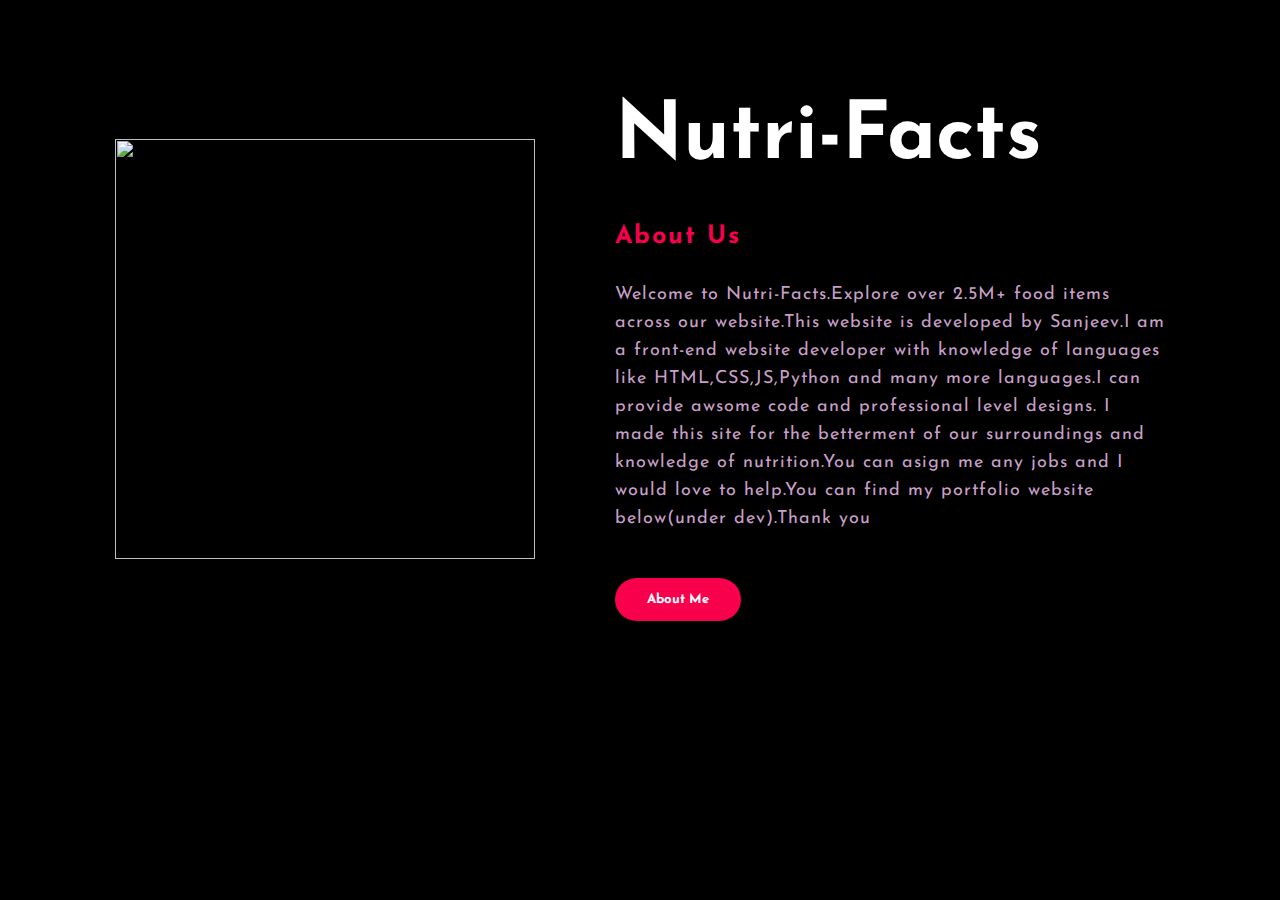
==== about-us.html @ 1d0c503c "Add files via upload" ====
<html>
  <head>
    <title>About us</title>
    <link rel="stylesheet" href="style.css">
<link rel="preconnect" href="https://fonts.googleapis.com"><link rel="preconnect" href="https://fonts.gstatic.com" crossorigin><link href="https://fonts.googleapis.com/css2?family=Josefin+Sans&display=swap" rel="stylesheet">
  </head>
  <body bgcolor="black">
    <style>
      * {
  padding: 0;
  margin: 0;
  font-family: 'Josefin Sans', sans-serif;
  box-sizing: border-box;
}

.about {
  width: 100%;
  padding: 78px 0px;
  background-color: black;
}

.about img {
  height: auto;
  width: 420px;
}

.about-text {
  width: 550px;
}

.main {
  width: 1130px;
  max-width: 95%;
  margin: 0 auto;
  display: flex;
  align-items: center;
  justify-content: space-around;
}

.about-text h1 {
  color: white;
  font-size: 80px;
  text-transform: capitalize;
  margin-bottom: 20px;
}

.about-text h5 {
  color: white;
  font-size: 25px;
  text-transform: capitalize;
  margin-bottom: 25px;
  letter-spacing: 2px;
}

span {
  color: #f9004d;
}

.about-text p {
  color: #fcfc;
  letter-spacing: 1px;
  line-height: 28px;
  font-size: 18px;
  margin-bottom: 45;
}

button {
  background: #f9004d;
  color: white;
  text-decoration: none;
  border: 2px solid transparent;
  font-weight: bold;
  padding: 13px 30px;
  border-radius: 30px;
  transition: .4s;
}

button:hover {
  background: transparent;
  border: 2px solid #f9004d;
  cursor: pointer;
}
    </style>
    <section class="about">
      <div class="main">
        <img src="contact page/favicon.ico">
        <div class="about-text">
          <h1>Nutri-Facts</h1>
          <h5><span>About us</span></h5>
          <p>Welcome to Nutri-Facts.Explore over 2.5M+ food items across our website.This website is developed by Sanjeev.I am a front-end website developer
with knowledge of languages like HTML,CSS,JS,Python and many more languages.I can provide awsome code and professional level designs.
I made this site for the betterment of our surroundings and knowledge of nutrition.You can asign me any jobs and I would love to help.You can find my portfolio website below(under dev).Thank you</p>
          <button type="button">About Me</button>
        </div>
      </div>
    </section>
  </body>
</html>
---- style.css ----
* {
    padding: 0;
    margin: 0;
    box-sizing: border-box;
  }
  
  header {
    width: 100%;
    height: 100vh;
    background: linear-gradient(rgba(0,0,0,0.8),rgba(0,0,0,0.2)), url('images/background.jpg');
    background-size: cover;
    font-family: sans-serif;
  }
  
  nav {
    width: 100%;
    height: 100px;
    color: white;
    display: flex;
    justify-content: space-around;
    align-items: center;
  }
  
  .logo {
    font-size: 2em;
    letter-spacing: 2px;
  }
  
  .menu a {
    text-decoration: none;
    padding: 10px 20px;
    color: white;
    font-size: 20px;
    position: relative;
  }
  
  .menu a::before {
      content: '';
      position: absolute;
      width: 100%;
      height: 4px;
      border-radius: 4px;
      background-color: #e61010;
      bottom: 0;
      left: 0;
      transform-origin: right;
      transform: scaleX(0);
      transition: transform .3s ease-in-out;
    }
  
  .menu a:hover::before {
    transform-origin: left;
    transform: scaleX(1);
  }
  
  
  
  .register a {
    text-decoration: none;
    color: white;
    padding: 10px 20px;
    font-size: 20px;
    background: indianred;
    border-radius: 8px;
  }
  
  .h-text {
    max-width: 650px;
    position: absolute;
    top: 50%;
    left: 50%;
    transform: translate(-50%,-50%);
    text-align: center;
    color: white;
  }
  
  .h-text span {
    letter-spacing: 5px;
  }
  
  .h-text h1 {
    font-size: 3.5em;
  }
  
  .h-text a {
    text-decoration: none;
    background: indianred;
    color: white;
    padding: 10px 20px;
    letter-spacing: 5px;
  }

  @import url('https://fonts.googleapis.com/css2?family=Poppins:wght@300;400;500;600;700&display=swap');
  body{
    line-height: 1.5;
    font-family: 'Poppins', sans-serif;
  }
  *{
    margin:0;
    padding:0;
    box-sizing: border-box;
  }
  .container{
    max-width: 1170px;
    margin:auto;
  }
  .row{
    display: flex;
    flex-wrap: wrap;
  }
  ul{
    list-style: none;
  }
  .footer{
    background-color: #24262b;
      padding: 70px 0;
  }
  .footer-col{
     width: 25%;
     padding: 0 15px;
  }
  .footer-col h4{
    font-size: 18px;
    color: #ffffff;
    text-transform: capitalize;
    margin-bottom: 35px;
    font-weight: 500;
    position: relative;
  }
  .footer-col h4::before{
    content: '';
    position: absolute;
    left:0;
    bottom: -10px;
    background-color: #e91e63;
    height: 2px;
    box-sizing: border-box;
    width: 50px;
  }
  .footer-col ul li:not(:last-child){
    margin-bottom: 10px;
  }
  .footer-col ul li a{
    font-size: 16px;
    text-transform: capitalize;
    color:  #ffffff;
    text-decoration: none;
    font-weight: 300;
    color:  #bbbbbb;
    display: block;
    transition: all 0.3s ease;
  }
  .footer-col ul li a:hover{
    color: #ffffff;
    padding-left: 8px;
  }
  .footer-col .social-links a{
    display: inline-block;
    height: 40px;
    width: 40px;
    background-color: rgba(255,255,255,0.2);
    margin:0 10px 10px 0;
    text-align: center;
    line-height: 40px;
    border-radius: 50%;
    color: #ffffff;
    transition: all 0.5s ease;
  }
  .footer-col .social-links a:hover{
    color: #24262b;
    background-color: #ffffff;
  }
  
  /*responsive*/
  @media(max-width: 767px){
    .footer-col{
      width: 50%;
      margin-bottom: 30px;
  }
  }
  @media(max-width: 574px){
    .footer-col{
      width: 100%;
  }
  }
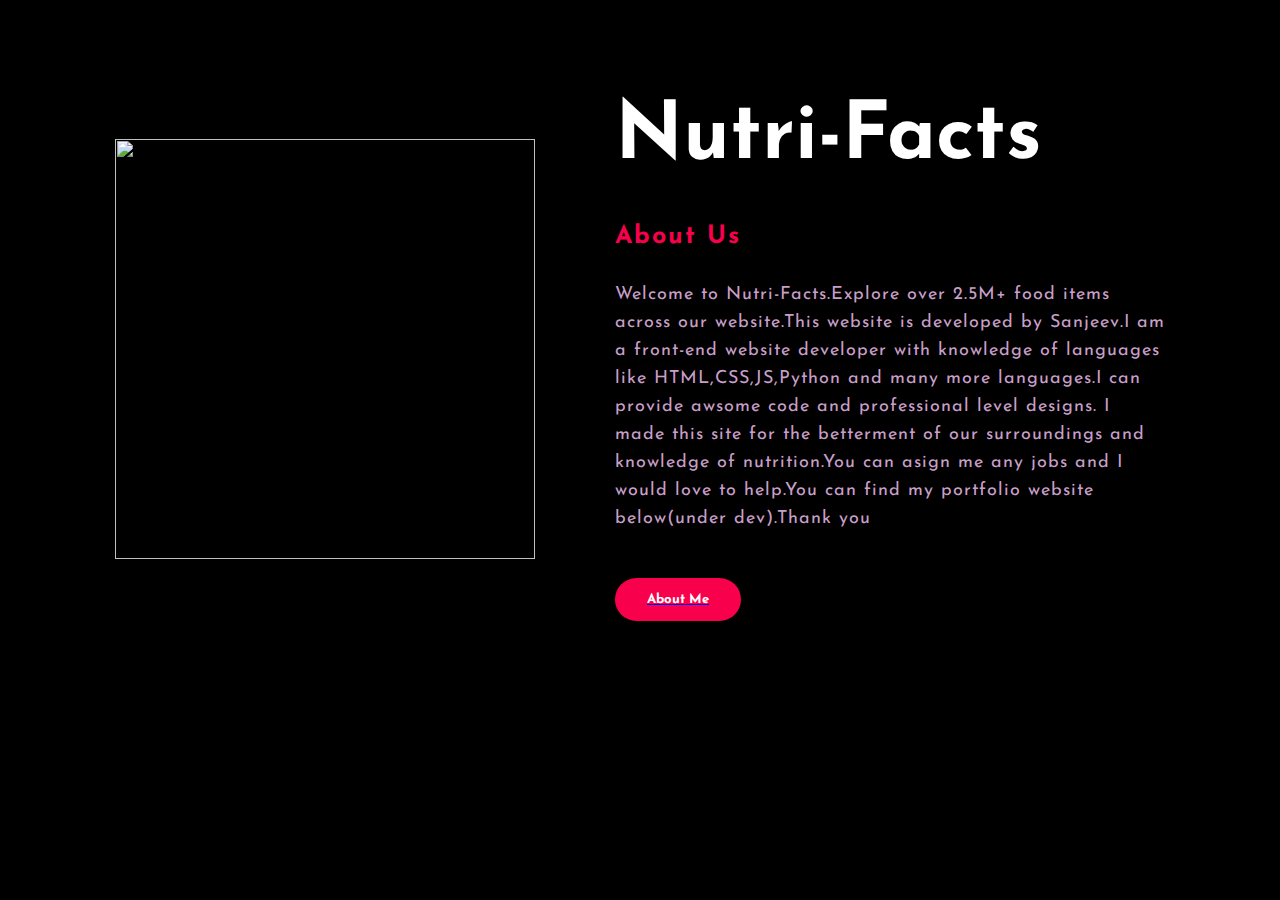
==== commit 35639ddf: "Add files via upload" ====
--- a/about-us.html
+++ b/about-us.html
@@ -1,7 +1,10 @@
 <html>
   <head>
-    <title>About us</title>
-    <link rel="stylesheet" href="style.css">
+    <title>About us</title>
+      <link rel="stylesheet" type="text/css" 
+  href="https://cdnjs.cloudflare.com/ajax/libs/font-awesome/5.15.1/css/all.min.css">
+    <link rel="stylesheet" href="style.css">
+    <link rel="icon" type="image/x-icon" href="/contact page/favicon.ico">
 <link rel="preconnect" href="https://fonts.googleapis.com"><link rel="preconnect" href="https://fonts.gstatic.com" crossorigin><link href="https://fonts.googleapis.com/css2?family=Josefin+Sans&display=swap" rel="stylesheet">
   </head>
   <body bgcolor="black">
@@ -11,7 +14,8 @@
   margin: 0;
   font-family: 'Josefin Sans', sans-serif;
   box-sizing: border-box;
-}
+}
+
 
 .about {
   width: 100%;
@@ -80,7 +84,8 @@
   border: 2px solid #f9004d;
   cursor: pointer;
 }
-    </style>
+    </style>
+          </div>
     <section class="about">
       <div class="main">
         <img src="contact page/favicon.ico">
@@ -90,7 +95,7 @@
           <p>Welcome to Nutri-Facts.Explore over 2.5M+ food items across our website.This website is developed by Sanjeev.I am a front-end website developer
 with knowledge of languages like HTML,CSS,JS,Python and many more languages.I can provide awsome code and professional level designs.
 I made this site for the betterment of our surroundings and knowledge of nutrition.You can asign me any jobs and I would love to help.You can find my portfolio website below(under dev).Thank you</p>
-          <button type="button">About Me</button>
+          <button type="button"><a  href="https://hundreds-france-hysz.figment.so/"><font color="white">About Me</font></a></button>
         </div>
       </div>
     </section>
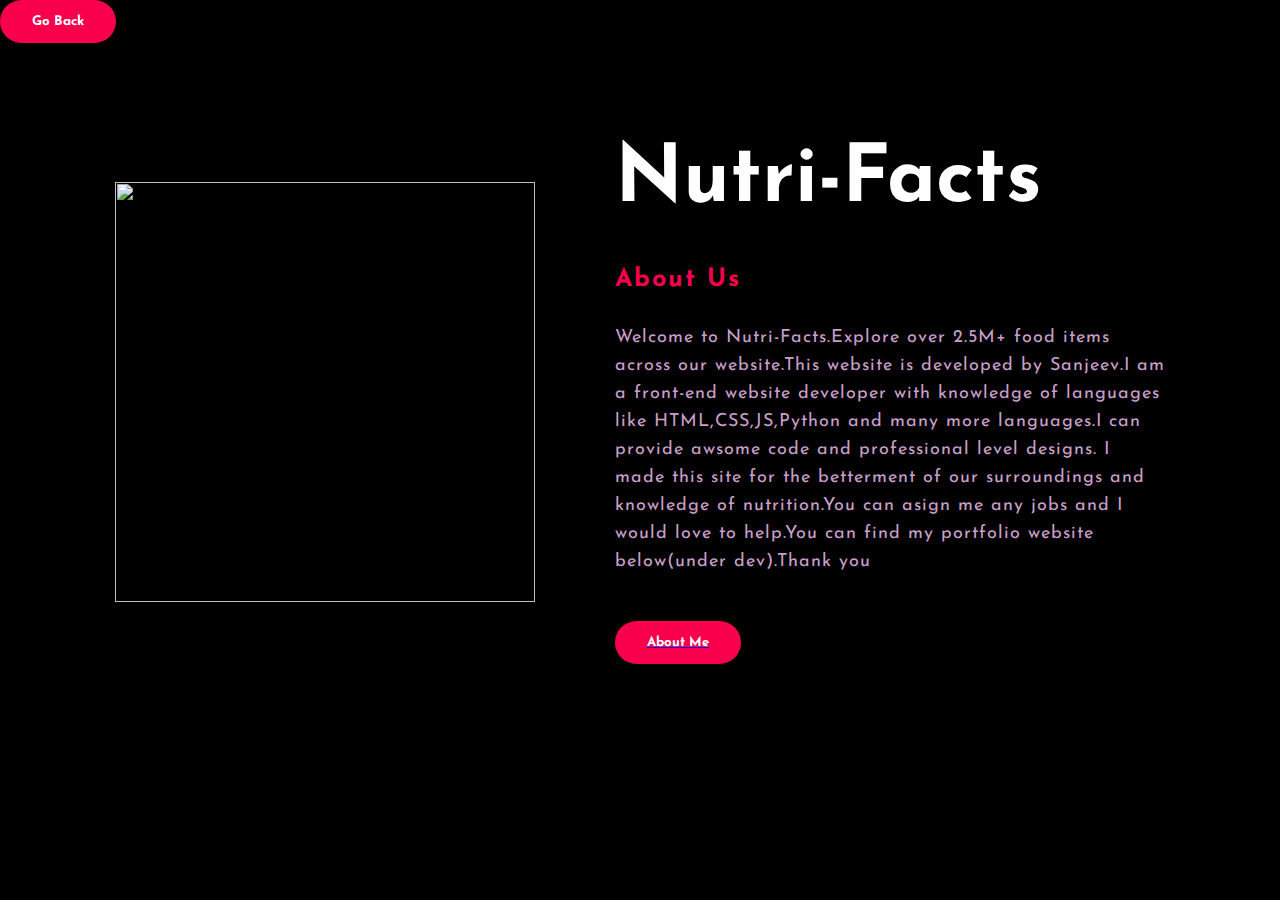
==== commit aeec9585: "Add files via upload" ====
--- a/about-us.html
+++ b/about-us.html
@@ -1,103 +1,123 @@
-<html>
-  <head>
+<html>
+  <head>
     <title>About us</title>
       <link rel="stylesheet" type="text/css" 
-  href="https://cdnjs.cloudflare.com/ajax/libs/font-awesome/5.15.1/css/all.min.css">
+  href="https://cdnjs.cloudflare.com/ajax/libs/font-awesome/5.15.1/css/all.min.css">
     <link rel="stylesheet" href="style.css">
-    <link rel="icon" type="image/x-icon" href="/contact page/favicon.ico">
-<link rel="preconnect" href="https://fonts.googleapis.com"><link rel="preconnect" href="https://fonts.gstatic.com" crossorigin><link href="https://fonts.googleapis.com/css2?family=Josefin+Sans&display=swap" rel="stylesheet">
-  </head>
-  <body bgcolor="black">
-    <style>
-      * {
-  padding: 0;
-  margin: 0;
-  font-family: 'Josefin Sans', sans-serif;
-  box-sizing: border-box;
+    <link rel="icon" type="image/x-icon" href="/contact page/favicon.ico">
+<link rel="preconnect" href="https://fonts.googleapis.com"><link rel="preconnect" href="https://fonts.gstatic.com" crossorigin><link href="https://fonts.googleapis.com/css2?family=Josefin+Sans&display=swap" rel="stylesheet">
+  </head>
+  <body bgcolor="black">
+     <button onclick="history.back()">Go Back</button>
+    <style>
+      * {
+  padding: 0;
+  margin: 0;
+  font-family: 'Josefin Sans', sans-serif;
+  box-sizing: border-box;
 }
-
-
-.about {
-  width: 100%;
-  padding: 78px 0px;
-  background-color: black;
-}
-
-.about img {
-  height: auto;
-  width: 420px;
-}
-
-.about-text {
-  width: 550px;
-}
-
-.main {
-  width: 1130px;
-  max-width: 95%;
-  margin: 0 auto;
-  display: flex;
-  align-items: center;
-  justify-content: space-around;
-}
-
-.about-text h1 {
-  color: white;
-  font-size: 80px;
-  text-transform: capitalize;
-  margin-bottom: 20px;
-}
-
-.about-text h5 {
-  color: white;
-  font-size: 25px;
-  text-transform: capitalize;
-  margin-bottom: 25px;
-  letter-spacing: 2px;
-}
-
-span {
-  color: #f9004d;
-}
-
-.about-text p {
-  color: #fcfc;
-  letter-spacing: 1px;
-  line-height: 28px;
-  font-size: 18px;
-  margin-bottom: 45;
-}
-
-button {
-  background: #f9004d;
-  color: white;
-  text-decoration: none;
-  border: 2px solid transparent;
-  font-weight: bold;
-  padding: 13px 30px;
-  border-radius: 30px;
-  transition: .4s;
-}
-
-button:hover {
-  background: transparent;
-  border: 2px solid #f9004d;
-  cursor: pointer;
-}
+
+      button {
+  background: #f9004d;
+  padding-top: 25px;
+  color: white;
+  text-decoration: none;
+  border: 2px solid transparent;
+  font-weight: bold;
+  padding: 20px 30px;
+  border-radius: 30px;
+  transition: .4s;
+}
+
+button:hover {
+  background: black;
+  border: 2px solid #f9004d;
+  cursor: pointer
+
+}
+
+
+.about {
+  width: 100%;
+  padding: 78px 0px;
+  background-color: black;
+}
+
+.about img {
+  height: auto;
+  width: 420px;
+}
+
+.about-text {
+  width: 550px;
+}
+
+.main {
+  width: 1130px;
+  max-width: 95%;
+  margin: 0 auto;
+  display: flex;
+  align-items: center;
+  justify-content: space-around;
+}
+
+.about-text h1 {
+  color: white;
+  font-size: 80px;
+  text-transform: capitalize;
+  margin-bottom: 20px;
+}
+
+.about-text h5 {
+  color: white;
+  font-size: 25px;
+  text-transform: capitalize;
+  margin-bottom: 25px;
+  letter-spacing: 2px;
+}
+
+span {
+  color: #f9004d;
+}
+
+.about-text p {
+  color: #fcfc;
+  letter-spacing: 1px;
+  line-height: 28px;
+  font-size: 18px;
+  margin-bottom: 45;
+}
+
+button {
+  background: #f9004d;
+  color: white;
+  text-decoration: none;
+  border: 2px solid transparent;
+  font-weight: bold;
+  padding: 13px 30px;
+  border-radius: 30px;
+  transition: .4s;
+}
+
+button:hover {
+  background: transparent;
+  border: 2px solid #f9004d;
+  cursor: pointer;
+}
     </style>
-          </div>
-    <section class="about">
-      <div class="main">
-        <img src="contact page/favicon.ico">
-        <div class="about-text">
-          <h1>Nutri-Facts</h1>
-          <h5><span>About us</span></h5>
-          <p>Welcome to Nutri-Facts.Explore over 2.5M+ food items across our website.This website is developed by Sanjeev.I am a front-end website developer
-with knowledge of languages like HTML,CSS,JS,Python and many more languages.I can provide awsome code and professional level designs.
-I made this site for the betterment of our surroundings and knowledge of nutrition.You can asign me any jobs and I would love to help.You can find my portfolio website below(under dev).Thank you</p>
-          <button type="button"><a  href="https://hundreds-france-hysz.figment.so/"><font color="white">About Me</font></a></button>
-        </div>
-      </div>
-    </section>
-  </body>
-</html>
+          </div>
+    <section class="about">
+      <div class="main">
+        <img src="contact page/favicon.ico">
+        <div class="about-text">
+          <h1>Nutri-Facts</h1>
+          <h5><span>About us</span></h5>
+          <p>Welcome to Nutri-Facts.Explore over 2.5M+ food items across our website.This website is developed by Sanjeev.I am a front-end website developer
+with knowledge of languages like HTML,CSS,JS,Python and many more languages.I can provide awsome code and professional level designs.
+I made this site for the betterment of our surroundings and knowledge of nutrition.You can asign me any jobs and I would love to help.You can find my portfolio website below(under dev).Thank you</p>
+          <button type="button"><a  href="https://portfolio-website.sanjeev03.repl.co/"><font color="white">About Me</font></a></button>
+        </div>
+      </div>
+    </section>
+  </body>
+</html>
--- a/style.css
+++ b/style.css
@@ -182,4 +182,33 @@
     .footer-col{
       width: 100%;
   }
-  }+  }
+
+.water-animated
+{
+   text-transform: uppercase;
+  background-image: linear-gradient(
+    -5deg,
+    #231557 0%,
+    #44107a 29%,
+    #ff1361 67%,
+    #fff800 100%
+  );
+  background-size: auto auto;
+  background-clip: border-box;
+  background-size: 200% auto;
+  color: #fff;
+  background-clip: text;
+  text-fill-color: transparent;
+  -webkit-background-clip: text;
+  -webkit-text-fill-color: transparent;
+  animation: textclip 2s linear infinite;
+  display: inline-block;
+      font-size: 100px;
+}
+
+@keyframes textclip {
+  to {
+    background-position: 200% center;
+  }
+}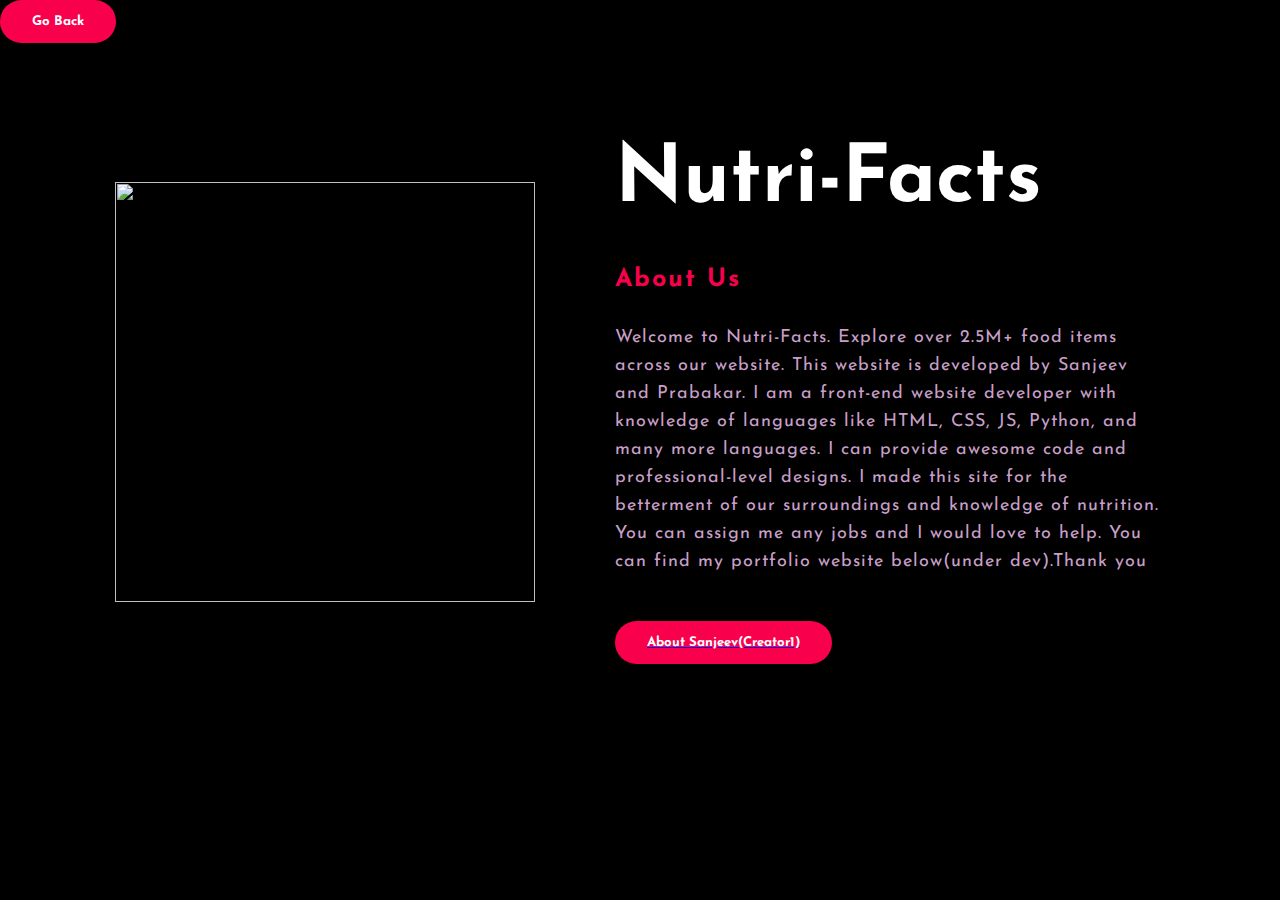
==== commit b367b383: "Update about-us.html" ====
--- a/about-us.html
+++ b/about-us.html
@@ -112,10 +112,10 @@
         <div class="about-text">
           <h1>Nutri-Facts</h1>
           <h5><span>About us</span></h5>
-          <p>Welcome to Nutri-Facts.Explore over 2.5M+ food items across our website.This website is developed by Sanjeev.I am a front-end website developer
-with knowledge of languages like HTML,CSS,JS,Python and many more languages.I can provide awsome code and professional level designs.
-I made this site for the betterment of our surroundings and knowledge of nutrition.You can asign me any jobs and I would love to help.You can find my portfolio website below(under dev).Thank you</p>
-          <button type="button"><a  href="https://portfolio-website.sanjeev03.repl.co/"><font color="white">About Me</font></a></button>
+          <p>Welcome to Nutri-Facts. Explore over 2.5M+ food items across our website. This website is developed by Sanjeev and Prabakar. I am a front-end website developer
+with knowledge of languages like HTML, CSS, JS, Python, and many more languages. I can provide awesome code and professional-level designs.
+I made this site for the betterment of our surroundings and knowledge of nutrition. You can assign me any jobs and I would love to help. You can find my portfolio website below(under dev).Thank you</p>
+          <button type="button"><a  href="https://portfolio-website.sanjeev03.repl.co/"><font color="white">About Sanjeev(Creator1)</font></a></button>
         </div>
       </div>
     </section>
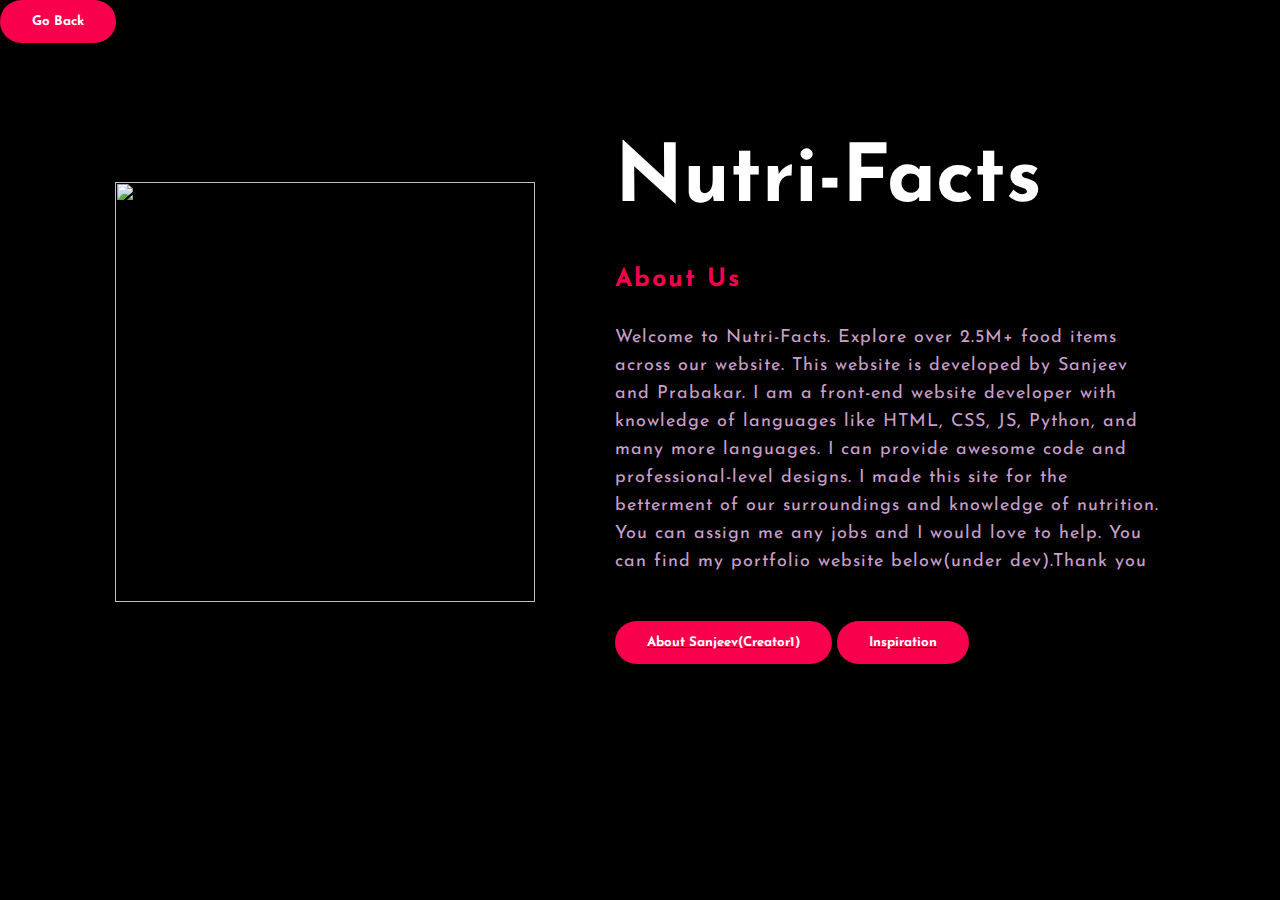
==== commit 60b122b2: "Addded Inspiration" ====
--- a/about-us.html
+++ b/about-us.html
@@ -116,6 +116,7 @@
 with knowledge of languages like HTML, CSS, JS, Python, and many more languages. I can provide awesome code and professional-level designs.
 I made this site for the betterment of our surroundings and knowledge of nutrition. You can assign me any jobs and I would love to help. You can find my portfolio website below(under dev).Thank you</p>
           <button type="button"><a  href="https://portfolio-website.sanjeev03.repl.co/"><font color="white">About Sanjeev(Creator1)</font></a></button>
+          <button type="button"><a  href="https://youtu.be/dQw4w9WgXcQ"><font color="white">Inspiration</font></a></button>
         </div>
       </div>
     </section>
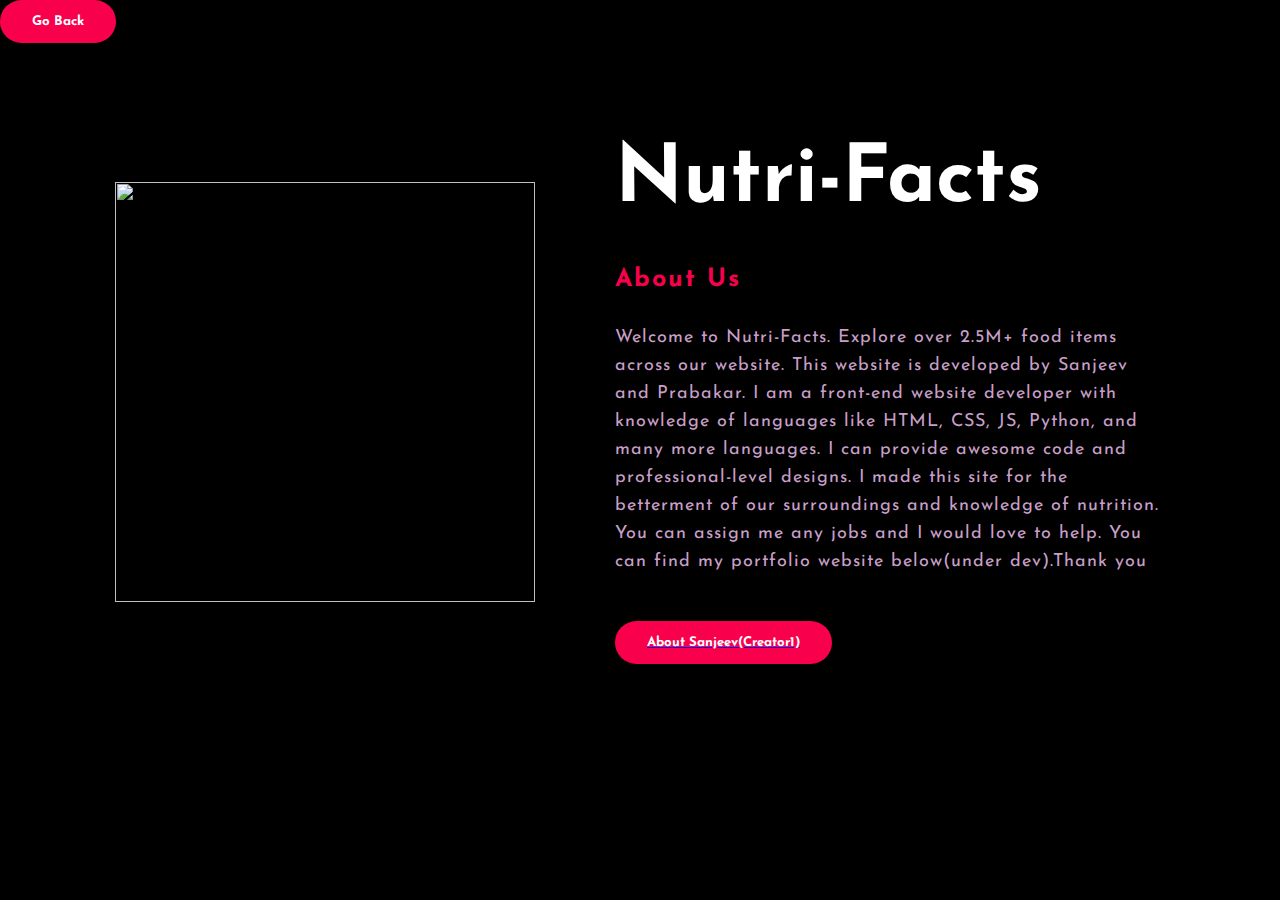
==== commit 1e71f02e: "Update about-us.html" ====
--- a/about-us.html
+++ b/about-us.html
@@ -4,7 +4,7 @@
       <link rel="stylesheet" type="text/css" 
   href="https://cdnjs.cloudflare.com/ajax/libs/font-awesome/5.15.1/css/all.min.css">
     <link rel="stylesheet" href="style.css">
-    <link rel="icon" type="image/x-icon" href="/contact page/favicon.ico">
+    <link rel="icon" type="image/x-icon" href="/contact page/favicon-removebg-preview.ico">
 <link rel="preconnect" href="https://fonts.googleapis.com"><link rel="preconnect" href="https://fonts.gstatic.com" crossorigin><link href="https://fonts.googleapis.com/css2?family=Josefin+Sans&display=swap" rel="stylesheet">
   </head>
   <body bgcolor="black">
@@ -116,7 +116,6 @@
 with knowledge of languages like HTML, CSS, JS, Python, and many more languages. I can provide awesome code and professional-level designs.
 I made this site for the betterment of our surroundings and knowledge of nutrition. You can assign me any jobs and I would love to help. You can find my portfolio website below(under dev).Thank you</p>
           <button type="button"><a  href="https://portfolio-website.sanjeev03.repl.co/"><font color="white">About Sanjeev(Creator1)</font></a></button>
-          <button type="button"><a  href="https://youtu.be/dQw4w9WgXcQ"><font color="white">Inspiration</font></a></button>
         </div>
       </div>
     </section>
